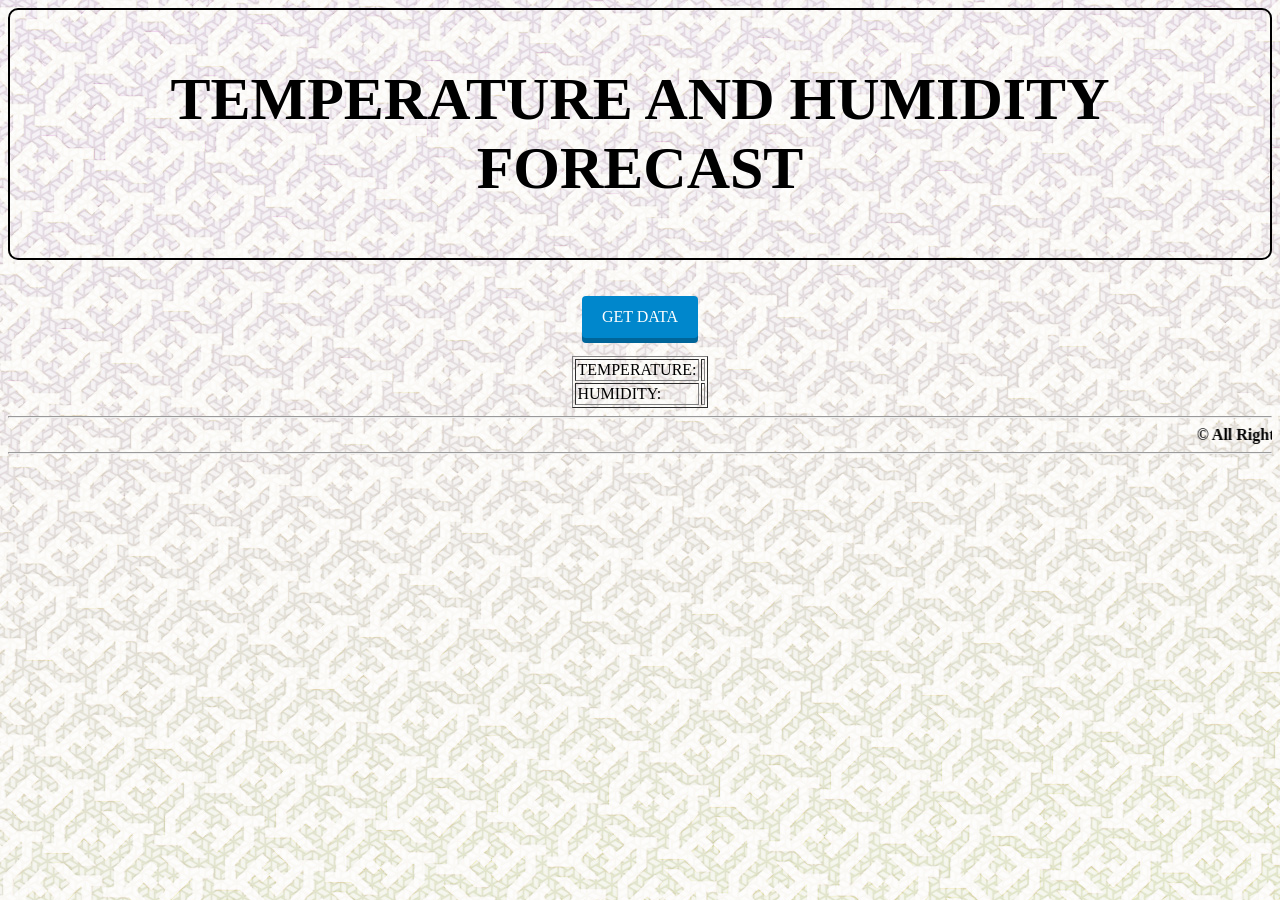
==== index.html @ 21b6aa57 "this is my page" ====
<html>
<head>

<title>Sensors</title>
<meta name="viewport" content="width=device-width, initial-scale=1">
<link rel="stylesheet" type="text/css" href="Sensors.css">
</head>
<body align="center">
	
		<div><h1>TEMPERATURE  AND  HUMIDITY  FORECAST</h1> </div>
		<br/> <br/>
		<button>GET DATA</button>
		<br/><br/>
	
			<table border="solid 5px" align="center">
				<tr>
					<td>TEMPERATURE:</td>
					<td></td>
				</tr>
				<tr>
					<td>HUMIDITY:</td>
					<td></td>
				</tr>
			</table>
		
			<hr/>
	<marquee><b>&copy; All Rights Reserved | Data Copyright </b></marquee><hr/>	
  </body>
  </html>
---- Sensors.css ----
body{
 background-image: url("a1.jpg");
}

h1 {     		text-shadow: 2px 2px 5px white;
				font-family: "Cambria Math";
				color:black;
				font-size: 60;
    }
	
button {
  border: 0;
  background: #0087cc;
  border-radius: 4px;
  box-shadow: 0 5px 0 #006599;
  color: #fff;
  cursor: pointer;
  font: inherit;
  margin: 0;
  outline: 0;
  padding: 12px 20px;
  transition: all .05s linear;
}
button:active {
  box-shadow: 1px 2px 0 #006599;
  transform: translateY(3px);
}

div{
	
	border: solid 2px;
	border-radius: 10px;
	color: white;
	width: auto;
	padding: 15px;
	border-color: black; 
}
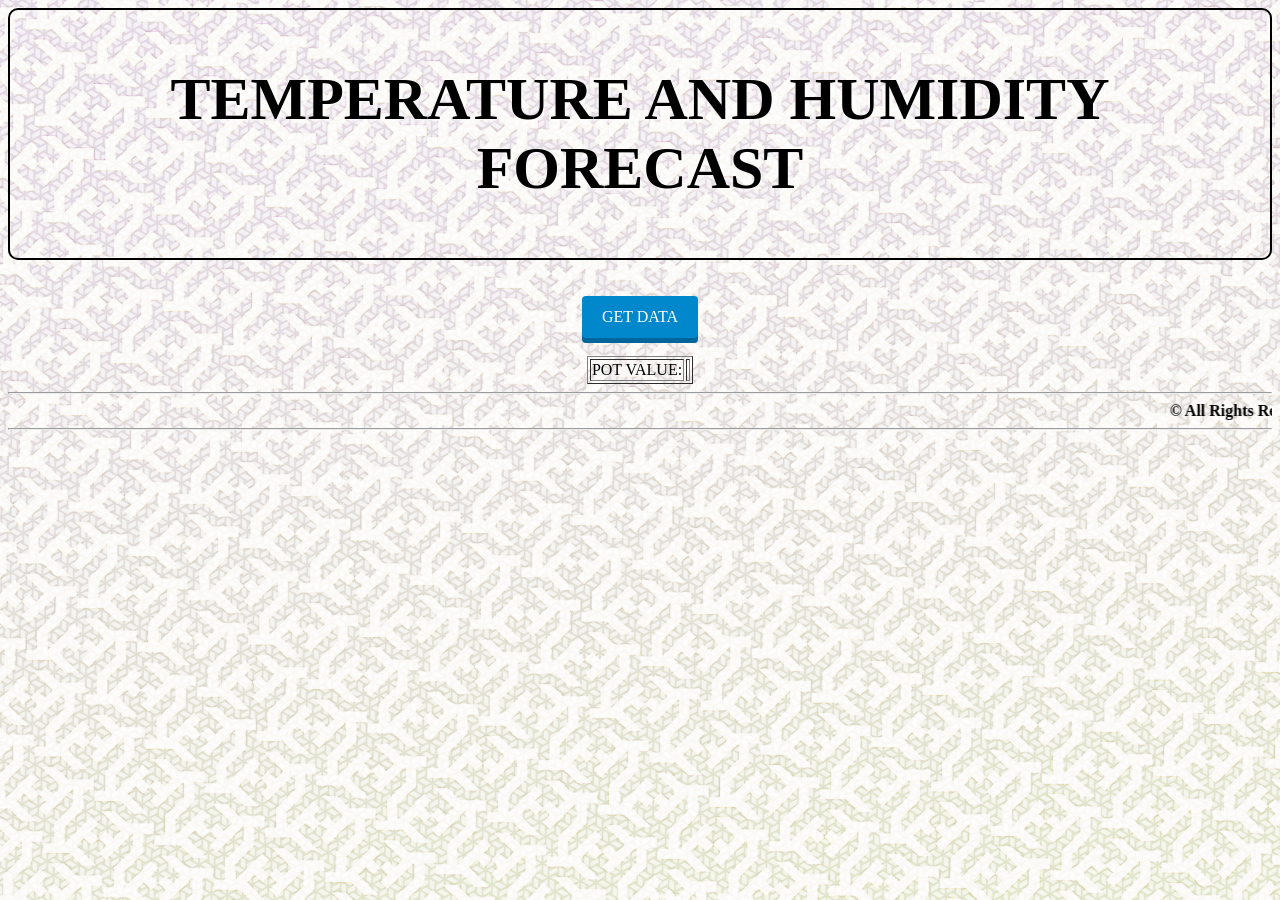
==== commit 362a1c35: "update1" ====
--- a/index.html
+++ b/index.html
@@ -12,16 +12,13 @@
 		<br/> <br/>
 		<button>GET DATA</button>
 		<br/><br/>
-	
+	<form action="test.php" method="get">
 			<table border="solid 5px" align="center">
 				<tr>
-					<td>TEMPERATURE:</td>
-					<td></td>
+					<td>POT VALUE:</td>
+					<td> <output type="text" file='data' ></td>
 				</tr>
-				<tr>
-					<td>HUMIDITY:</td>
-					<td></td>
-				</tr>
+				
 			</table>
 		
 			<hr/>
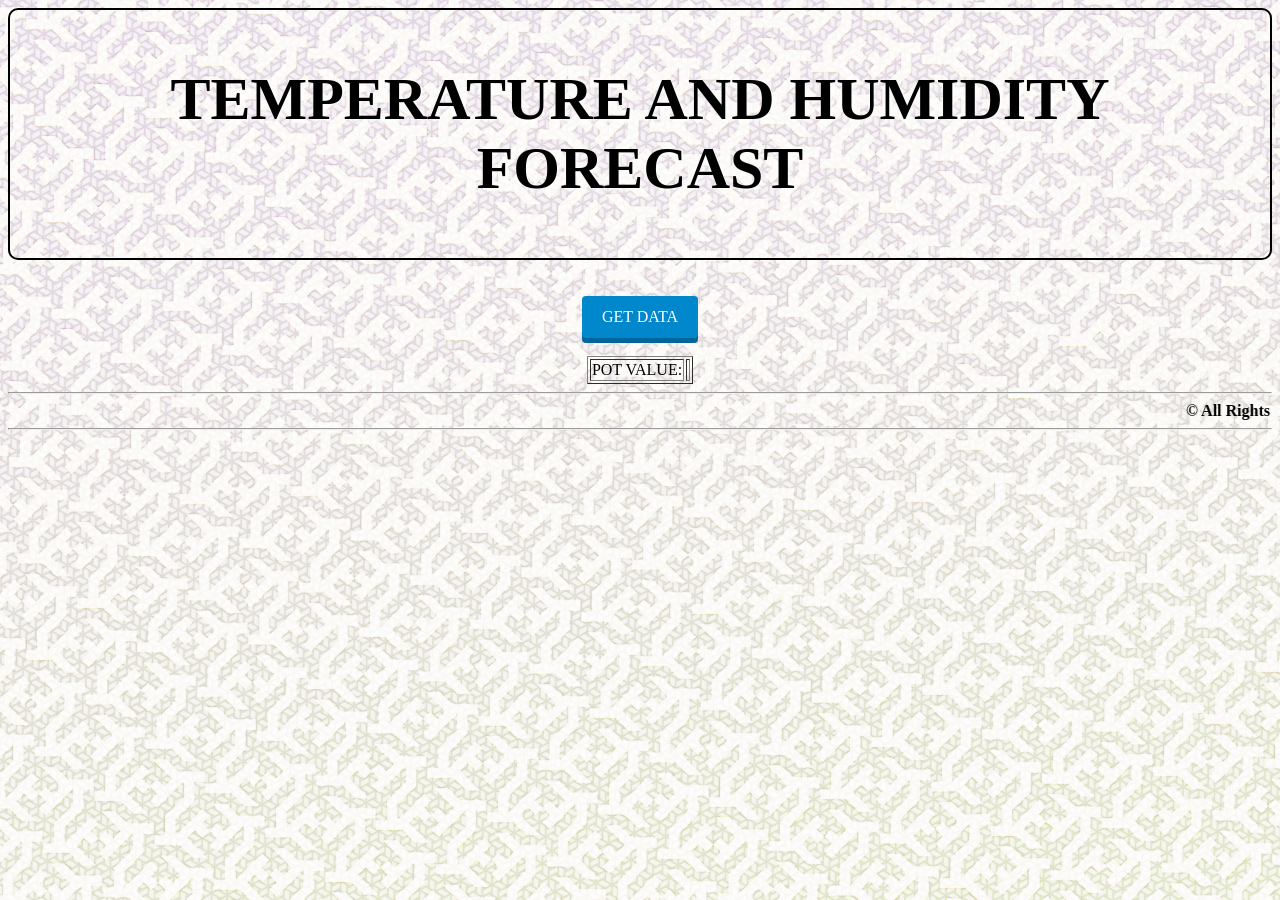
==== commit 60c10653: "update 3" ====
--- a/index.html
+++ b/index.html
@@ -12,11 +12,11 @@
 		<br/> <br/>
 		<button>GET DATA</button>
 		<br/><br/>
-	<form action="test.php" method="get">
+	
 			<table border="solid 5px" align="center">
 				<tr>
 					<td>POT VALUE:</td>
-					<td> <output type="text" file='data' ></td>
+					<td> <?php include 'test.php';?></td>
 				</tr>
 				
 			</table>
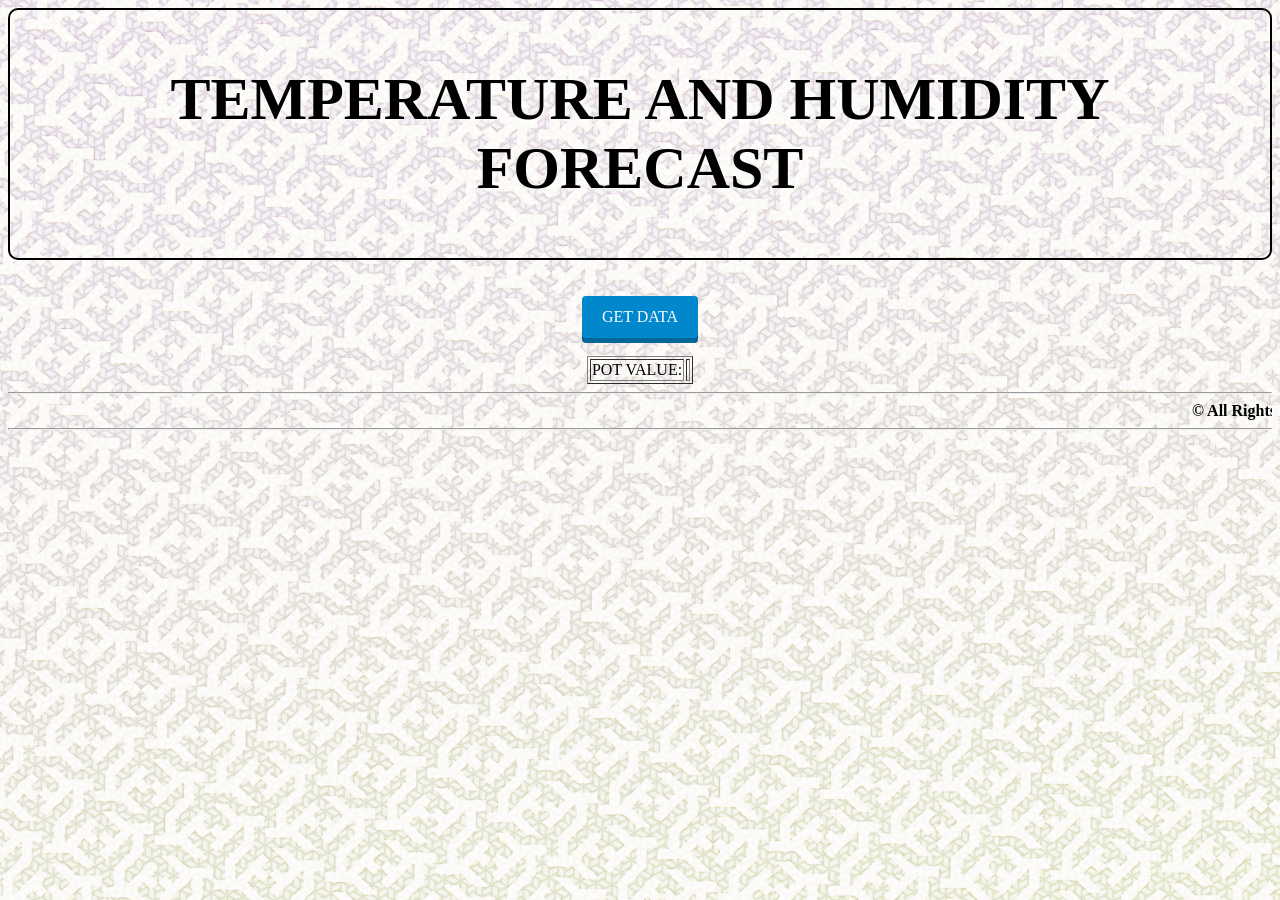
==== commit 2868716e: "update 6" ====
--- a/index.html
+++ b/index.html
@@ -16,7 +16,7 @@
 			<table border="solid 5px" align="center">
 				<tr>
 					<td>POT VALUE:</td>
-					<td> <?php include 'test.php';?></td>
+					<td> <?php include 'test1.php';?></td>
 				</tr>
 				
 			</table>
@@ -24,4 +24,4 @@
 			<hr/>
 	<marquee><b>&copy; All Rights Reserved | Data Copyright </b></marquee><hr/>	
   </body>
-  </html>+  </html>
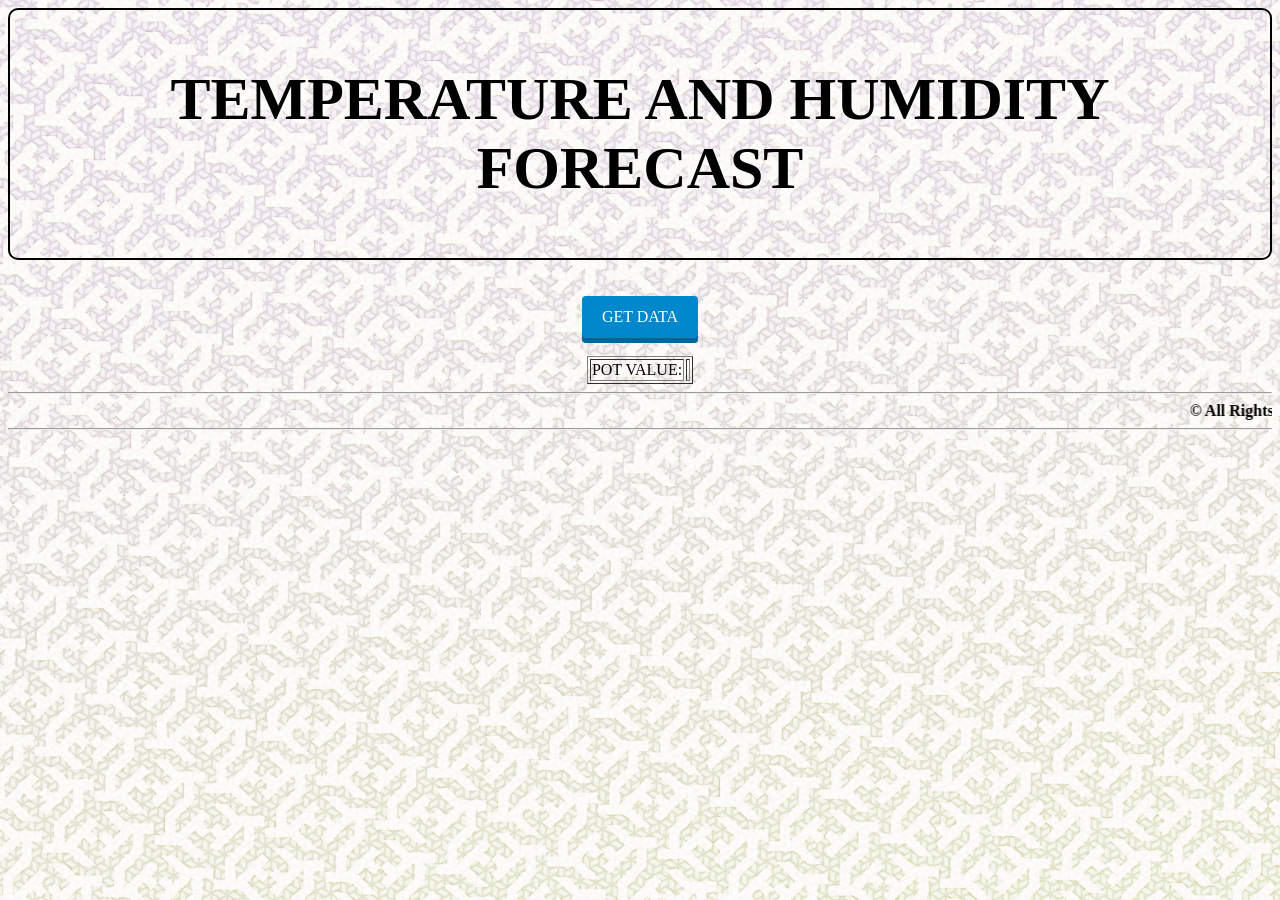
==== commit ac47aa35: "update index.html" ====
--- a/index.html
+++ b/index.html
@@ -16,7 +16,7 @@
 			<table border="solid 5px" align="center">
 				<tr>
 					<td>POT VALUE:</td>
-					<td> <?php include 'test1.php';?></td>
+					<td> <?php include 'test.php';?></td>
 				</tr>
 				
 			</table>
